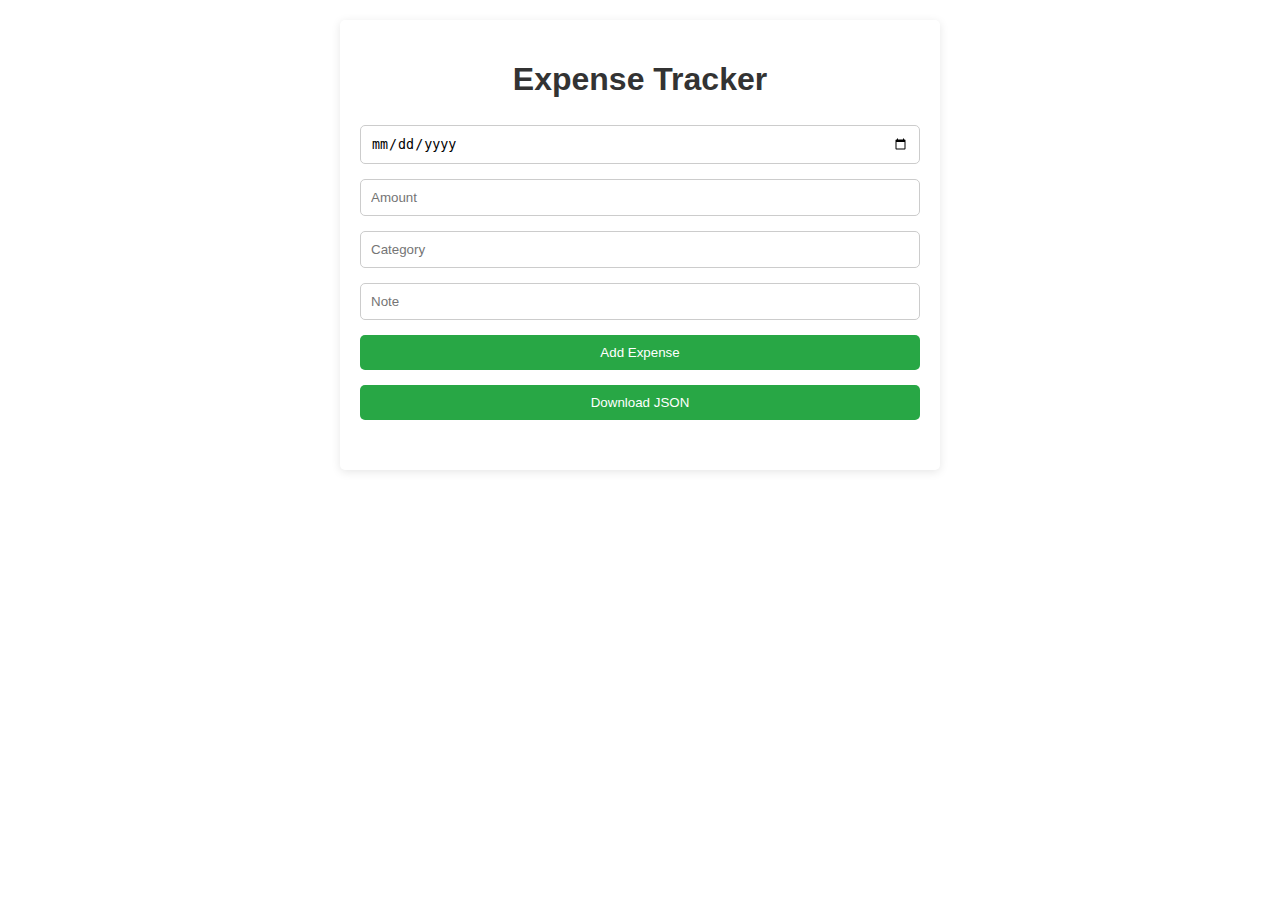
==== Index.html @ cc14a575 "first commit" ====
<!DOCTYPE html>
<html>
<head>
  <base target="_top">
  <title>Smart Expense Tracker</title>
  <link rel="stylesheet" href="style.css">
</head>

<style>
* {
  box-sizing: border-box;
}

html {
  font-size: 100%;
  --bg: white;
  --text: black;
  --bg-dark: #121212;
  --text-dark: #f0f0f0;
}
  body {
  font-family: Arial, sans-serif;
  padding: 20px;
  margin: 0;
  background-color: var(--bg);
  color: var(--text);
  transition: 0.3s;
}
  .container {
    max-width: 600px;
    margin: auto;
    background: white;
    padding: 20px;
    border-radius: 5px;
    box-shadow: 0 2px 10px rgba(0,0,0,0.1);
  }
  :root {
  --bg: white;
  --text: black;
}

@media (prefers-color-scheme: dark) {
  :root {
    --bg: #121212;
    --text: #f0f0f0;
  }
}
  h1 {
    text-align: center;
    color: #333;
  }
  form {
    display: flex;
    flex-direction: column;
  }
  input, button {
    margin-bottom: 10px;
    padding: 10px;
    border-radius: 5px;
    border: 1px solid #ccc;
  }
  button {
    background-color: #28a745;
    color: white;
    border: none;
    cursor: pointer;
  }
  button:hover {
    background-color: #218838;
  }
  #expenseList {
    margin-top: 20px;
  }
  #expenseList div {
    background: #e9ecef;
    padding: 10px;
    margin-bottom: 5px;
    border-radius: 5px;
  }
</style>
<body>
  <div class="container">
    <h1>Expense Tracker</h1>

    <form id="expenseForm">
      <input type="date" name="date" required>
      <input type="number" name="amount" placeholder="Amount" required>
      <input type="text" name="category" placeholder="Category" required>
      <input type="text" name="note" placeholder="Note">
      <button type="submit">Add Expense</button>
    </form>

    <button onclick="downloadExpenses()">Download JSON</button>

    <div id="expenseList"></div>
  </div>


</body>
</html>
<script>
  document.getElementById('expenseForm').addEventListener('submit', function(event) {
    event.preventDefault();
    const formData = new FormData(event.target);
    const data = Object.fromEntries(formData.entries());
    google.script.run.withSuccessHandler(updateExpenseList).addExpense(data);
  });

  function updateExpenseList(expenses) {
    const expenseList = document.getElementById('expenseList');
    expenseList.innerHTML = '';
    expenses.forEach(expense => {
      const div = document.createElement('div');
      div.textContent = `${expense.date} - ${expense.amount} - ${expense.category} - ${expense.note}`;
      expenseList.appendChild(div);
    });
  }

  function downloadExpenses() {
    google.script.run.withSuccessHandler(function(json) {
      const blob = new Blob([json], { type: 'application/json' });
      const url = URL.createObjectURL(blob);
      const a = document.createElement('a');
      a.href = url;
      a.download = 'expenses.json';
      a.click();
      URL.revokeObjectURL(url);
    }).getExpensesAsJson();
  }
</script>
<script>
  function onOpen() {
    const ui = SpreadsheetApp.getUi();
    ui.createMenu('Expense Tracker')
      .addItem('Open Sidebar', 'openSidebar')
      .addToUi();
  }

  function openSidebar() {
    const html = HtmlService.createHtmlOutputFromFile('Index')
        .setTitle('Expense Tracker');
    SpreadsheetApp.getUi().showSidebar(html);
  }
  function addExpense(data) {
    const sheet = SpreadsheetApp.getActiveSpreadsheet().getActiveSheet();
    sheet.appendRow([data.date, data.amount, data.category, data.note]);
    return getExpenses();
  }
  function getExpenses() {
    const sheet = SpreadsheetApp.getActiveSpreadsheet().getActiveSheet();
    const data = sheet.getDataRange().getValues();
    const expenses = data.slice(1).map(row => ({
      date: row[0],
      amount: row[1],
      category: row[2],
      note: row[3]
    }));
    return expenses;
  }
  function getExpensesAsJson() {
    const expenses = getExpenses();
    return JSON.stringify(expenses, null, 2);
  }
  function onOpen() {
    const ui = SpreadsheetApp.getUi();
    ui.createMenu('Expense Tracker')
      .addItem('Open Sidebar', 'openSidebar')
      .addToUi();
  }
  function openSidebar() {
    const html = HtmlService.createHtmlOutputFromFile('Index')
        .setTitle('Expense Tracker');
    SpreadsheetApp.getUi().showSidebar(html);
  }
  function addExpense(data) {
    const sheet = SpreadsheetApp.getActiveSpreadsheet().getActiveSheet();
    sheet.appendRow([data.date, data.amount, data.category, data.note]);
    return getExpenses();
  }
  function getExpenses() {
    const sheet = SpreadsheetApp.getActiveSpreadsheet().getActiveSheet();
    const data = sheet.getDataRange().getValues();
    const expenses = data.slice(1).map(row => ({
      date: row[0],
      amount: row[1],
      category: row[2],
      note: row[3]
    }));
    return expenses;
  }
  function getExpensesAsJson() {
    const expenses = getExpenses();
    return JSON.stringify(expenses, null, 2);
  }
</script>
---- style.css ----
/* CSS for a simple login form with dark mode support */
/* This CSS file styles a login form with a dark mode feature. It uses CSS variables to define colors for light and dark modes, and applies transitions for smooth changes. */
/* CSS for a simple login form with dark mode support */
body {
  font-family: Arial, sans-serif;
  padding: 20px;
  margin: 0;
  background-color: var(--bg);
  color: var(--text);
  transition: 0.3s;
}

.container {
  max-width: 400px;
  margin: auto;
}

h1 {
  text-align: center;
}

input, button {
  width: 100%;
  margin: 5px 0;
  padding: 10px;
  border-radius: 5px;
}

button {
  background-color: #4CAF50;
  color: white;
  border: none;
}

:root {
  --bg: white;
  --text: black;
}

@media (prefers-color-scheme: dark) {
  :root {
    --bg: #121212;
    --text: #f0f0f0;
  }
}
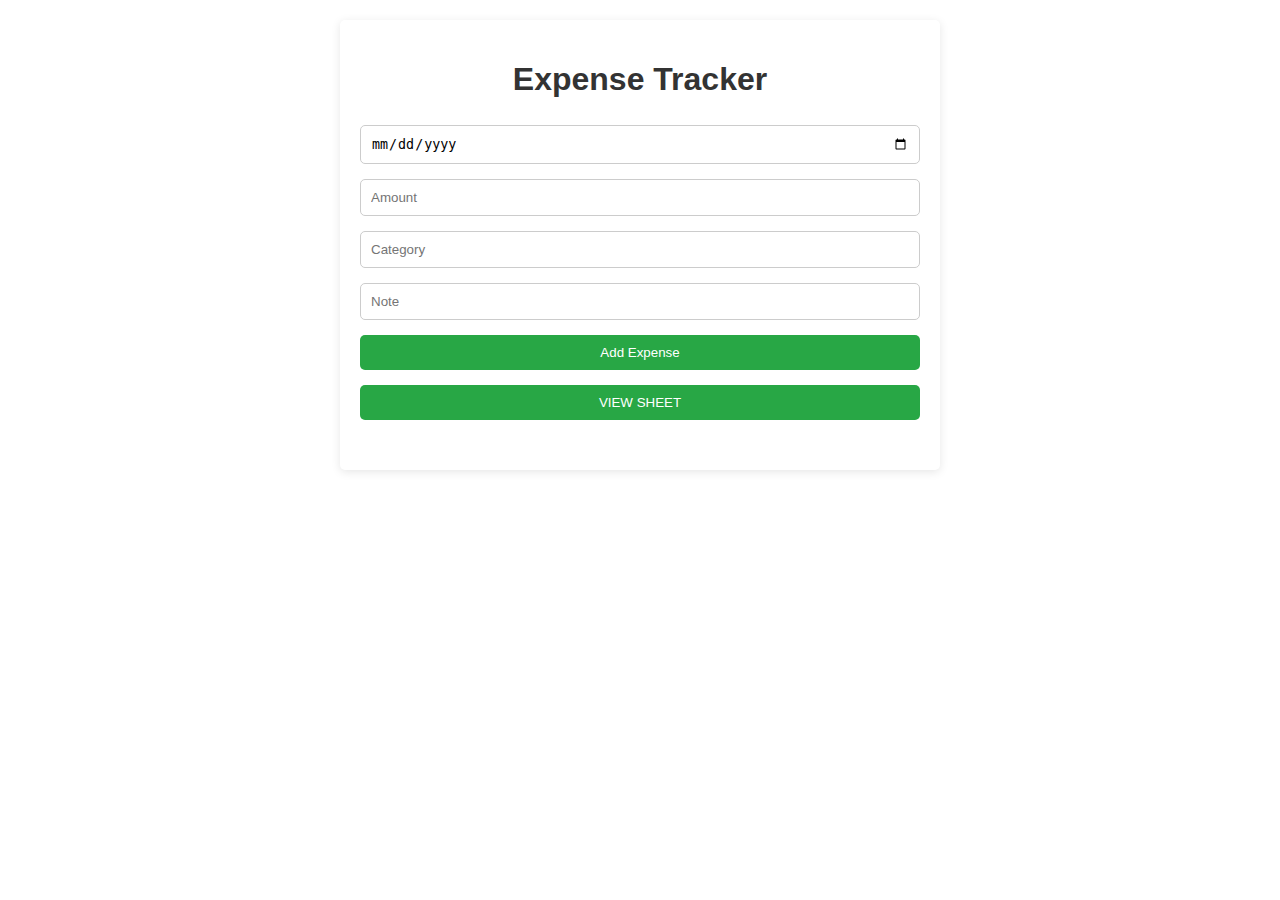
==== commit 024811a6: "update button styles and change download button text to 'VIEW SHEET'" ====
--- a/Index.html
+++ b/Index.html
@@ -66,7 +66,7 @@
     cursor: pointer;
   }
   button:hover {
-    background-color: #218838;
+    background-color: #188d32;
   }
   #expenseList {
     margin-top: 20px;
@@ -90,7 +90,7 @@
       <button type="submit">Add Expense</button>
     </form>
 
-    <button onclick="downloadExpenses()">Download JSON</button>
+    <button onclick="downloadExpenses()">VIEW SHEET</button>
 
     <div id="expenseList"></div>
   </div>
